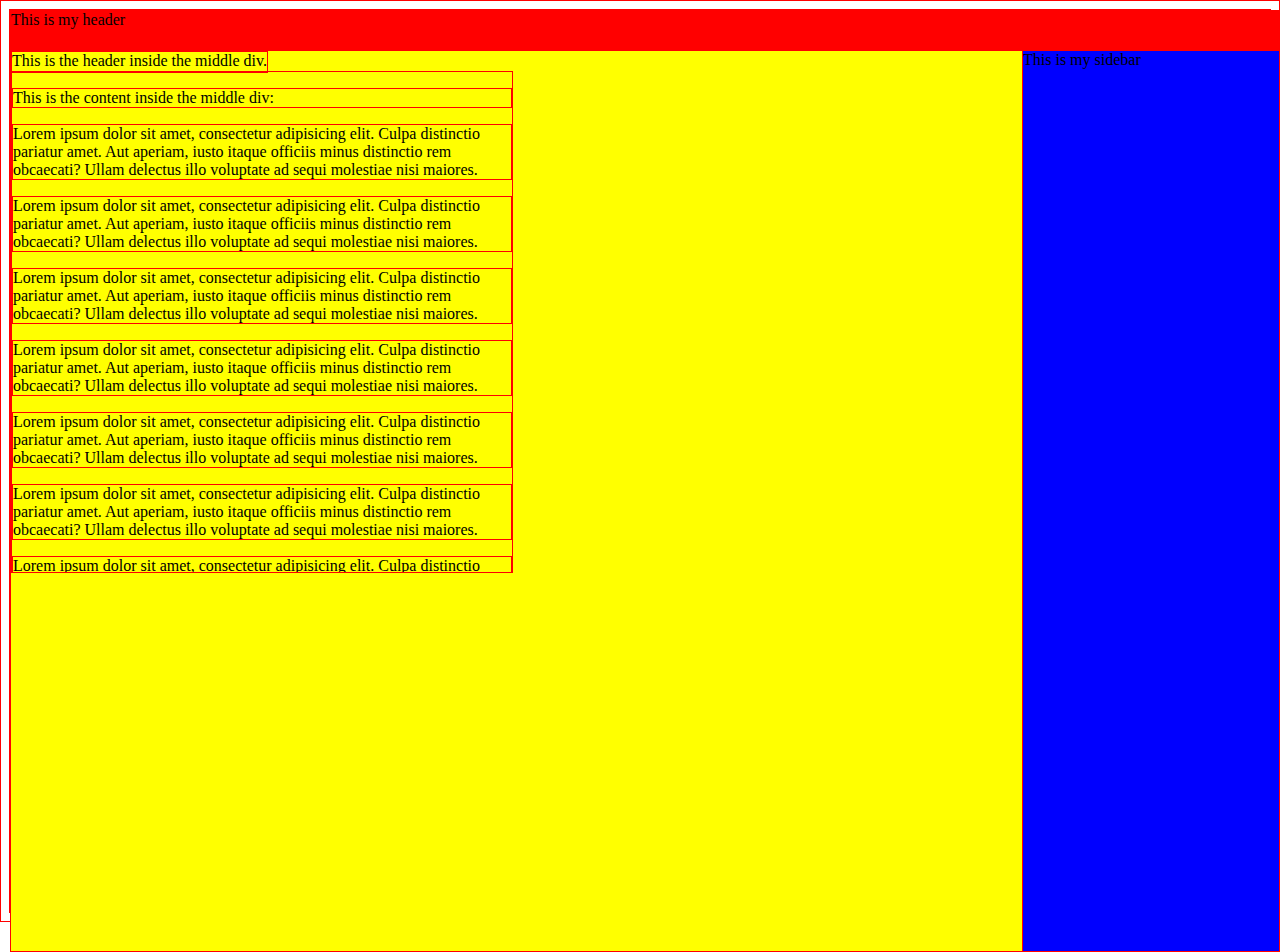
==== index.html @ 249f67fa "initial commit" ====
<!DOCTYPE html>
<html lang="en">
<head>
  <meta charset="UTF-8">
  <title>Sample Layout</title>
  <link rel="stylesheet" href="style.css">
</head>
<body>
  <div class="absolute top">
    This is my header
  </div>
  <div class="relative middle">
    <div class="inside-header">
      This is the header inside the middle div.
    </div>
    <div class="inside-content">
      <p>This is the content inside the middle div:</p>
      <p>Lorem ipsum dolor sit amet, consectetur adipisicing elit. Culpa distinctio pariatur amet. Aut aperiam, iusto itaque officiis minus distinctio rem obcaecati? Ullam delectus illo voluptate ad sequi molestiae nisi maiores.</p>
      <p>Lorem ipsum dolor sit amet, consectetur adipisicing elit. Culpa distinctio pariatur amet. Aut aperiam, iusto itaque officiis minus distinctio rem obcaecati? Ullam delectus illo voluptate ad sequi molestiae nisi maiores.</p>
      <p>Lorem ipsum dolor sit amet, consectetur adipisicing elit. Culpa distinctio pariatur amet. Aut aperiam, iusto itaque officiis minus distinctio rem obcaecati? Ullam delectus illo voluptate ad sequi molestiae nisi maiores.</p>
      <p>Lorem ipsum dolor sit amet, consectetur adipisicing elit. Culpa distinctio pariatur amet. Aut aperiam, iusto itaque officiis minus distinctio rem obcaecati? Ullam delectus illo voluptate ad sequi molestiae nisi maiores.</p>
      <p>Lorem ipsum dolor sit amet, consectetur adipisicing elit. Culpa distinctio pariatur amet. Aut aperiam, iusto itaque officiis minus distinctio rem obcaecati? Ullam delectus illo voluptate ad sequi molestiae nisi maiores.</p>
      <p>Lorem ipsum dolor sit amet, consectetur adipisicing elit. Culpa distinctio pariatur amet. Aut aperiam, iusto itaque officiis minus distinctio rem obcaecati? Ullam delectus illo voluptate ad sequi molestiae nisi maiores.</p>
      <p>Lorem ipsum dolor sit amet, consectetur adipisicing elit. Culpa distinctio pariatur amet. Aut aperiam, iusto itaque officiis minus distinctio rem obcaecati? Ullam delectus illo voluptate ad sequi molestiae nisi maiores.</p>
      <p>Lorem ipsum dolor sit amet, consectetur adipisicing elit. Culpa distinctio pariatur amet. Aut aperiam, iusto itaque officiis minus distinctio rem obcaecati? Ullam delectus illo voluptate ad sequi molestiae nisi maiores.</p>
      <p>Lorem ipsum dolor sit amet, consectetur adipisicing elit. Culpa distinctio pariatur amet. Aut aperiam, iusto itaque officiis minus distinctio rem obcaecati? Ullam delectus illo voluptate ad sequi molestiae nisi maiores.</p>
      <p>Lorem ipsum dolor sit amet, consectetur adipisicing elit. Culpa distinctio pariatur amet. Aut aperiam, iusto itaque officiis minus distinctio rem obcaecati? Ullam delectus illo voluptate ad sequi molestiae nisi maiores.</p>
      <p>Lorem ipsum dolor sit amet, consectetur adipisicing elit. Culpa distinctio pariatur amet. Aut aperiam, iusto itaque officiis minus distinctio rem obcaecati? Ullam delectus illo voluptate ad sequi molestiae nisi maiores.</p>
      <p>Lorem ipsum dolor sit amet, consectetur adipisicing elit. Culpa distinctio pariatur amet. Aut aperiam, iusto itaque officiis minus distinctio rem obcaecati? Ullam delectus illo voluptate ad sequi molestiae nisi maiores.</p>
      <p>Lorem ipsum dolor sit amet, consectetur adipisicing elit. Culpa distinctio pariatur amet. Aut aperiam, iusto itaque officiis minus distinctio rem obcaecati? Ullam delectus illo voluptate ad sequi molestiae nisi maiores.</p>
    </div>
  </div>
  <div class="absolute aside">
    This is my sidebar
  </div>

  <script src="main.js"></script>
</body>
</html>
---- style.css ----
* {
  border: 1px solid red;
}

.top {
  height: 40px;
  width: 100vw;
  background: red;
}

.middle {
  height: 100vh;
  width: 80vw;
  background: yellow;
  position: relative;
  top: 40px;
}

.aside {
  top: 50px;
  right: 0;
  height: 100vh;
  width: 20vw;
  background: blue;
  z-index: 999;
}

.absolute {
  position: absolute;
}

.inside-header {
  position: absolute;
  height: 20px;
}

.inside-content {
  position: absolute;
  min-width: 500px;
  max-width: 500px;
  min-height: 500px;
  max-height: 500px;
  top: 20px;
  overflow: scroll;
}
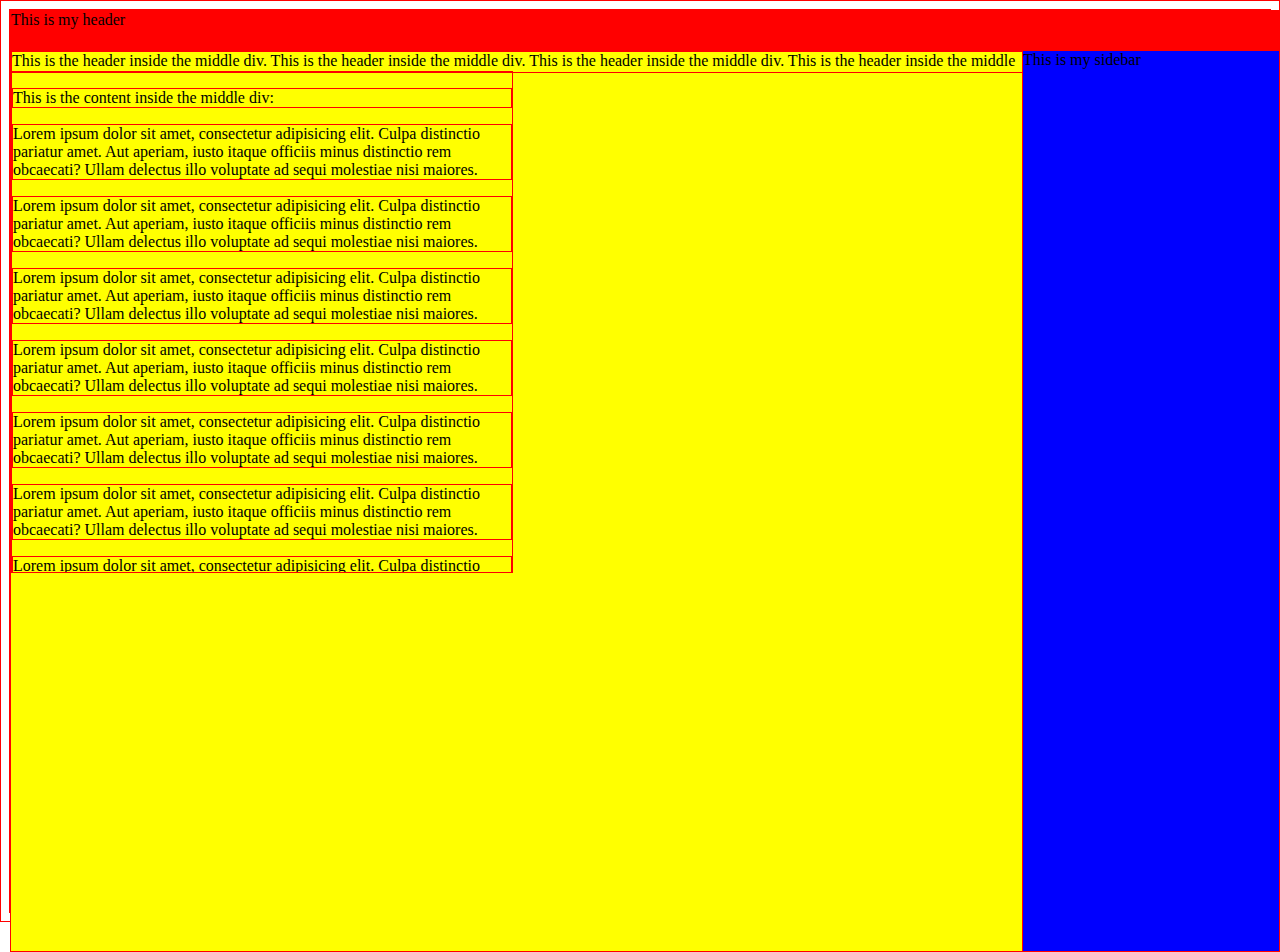
==== commit a5996f7b: "resize divs" ====
--- a/index.html
+++ b/index.html
@@ -10,10 +10,14 @@
     This is my header
   </div>
   <div class="relative middle">
-    <div class="inside-header">
-      This is the header inside the middle div.
+    <div class="inside-header absolute">
+      This is the header inside the middle div.       This is the header inside the middle div.
+      This is the header inside the middle div.       This is the header inside the middle div.
+      This is the header inside the middle div.       This is the header inside the middle div.
+      This is the header inside the middle div.       This is the header inside the middle div.
+      This is the header inside the middle div.       This is the header inside the middle div.
     </div>
-    <div class="inside-content">
+    <div class="inside-content absolute">
       <p>This is the content inside the middle div:</p>
       <p>Lorem ipsum dolor sit amet, consectetur adipisicing elit. Culpa distinctio pariatur amet. Aut aperiam, iusto itaque officiis minus distinctio rem obcaecati? Ullam delectus illo voluptate ad sequi molestiae nisi maiores.</p>
       <p>Lorem ipsum dolor sit amet, consectetur adipisicing elit. Culpa distinctio pariatur amet. Aut aperiam, iusto itaque officiis minus distinctio rem obcaecati? Ullam delectus illo voluptate ad sequi molestiae nisi maiores.</p>
--- a/style.css
+++ b/style.css
@@ -30,12 +30,12 @@
 }
 
 .inside-header {
-  position: absolute;
-  height: 20px;
+  min-height: 20px;
+  max-height: 20px;
+  overflow: hidden;
 }
 
 .inside-content {
-  position: absolute;
   min-width: 500px;
   max-width: 500px;
   min-height: 500px;
